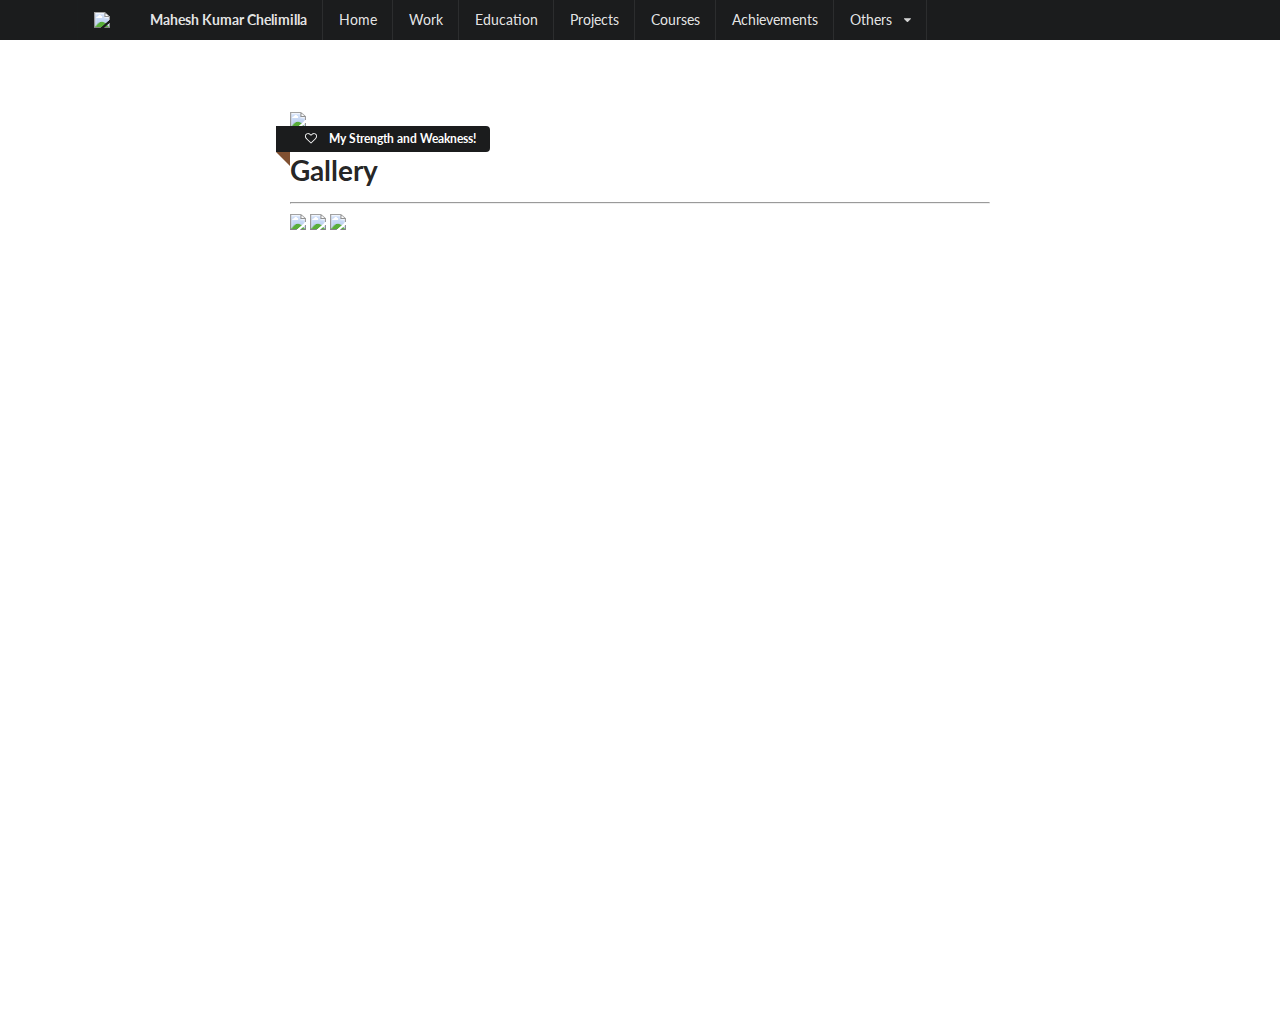
==== aboutme.html @ 5b7b21af "Added Personal Website" ====
<!DOCTYPE html>
<html>
<head>
  <!-- Standard Meta -->
  <meta charset="utf-8" />
  <meta http-equiv="X-UA-Compatible" content="IE=edge,chrome=1" />
  <meta name="viewport" content="width=device-width, initial-scale=1.0, maximum-scale=1.0">

  <!-- Site Properties -->
  <title>Mahesh Kumar Chelimilla</title>
  <link rel="icon" href="https://upload.wikimedia.org/wikipedia/en/thumb/1/12/IIT_Guwahati_Logo.svg/760px-IIT_Guwahati_Logo.svg.png">

  <link rel="stylesheet" type="text/css" href="dist/semantic.min.css">

  <script src="https://cdnjs.cloudflare.com/ajax/libs/jquery/2.1.3/jquery.min.js"></script>
  <script src="https://cdnjs.cloudflare.com/ajax/libs/semantic-ui/1.11.8/semantic.min.js"></script>

  <!-- fotorama.css & fotorama.js. -->
  <link  href="http://cdnjs.cloudflare.com/ajax/libs/fotorama/4.6.4/fotorama.css" rel="stylesheet"> <!-- 3 KB -->
  <script src="http://cdnjs.cloudflare.com/ajax/libs/fotorama/4.6.4/fotorama.js"></script> <!-- 16 KB -->
  <style type="text/css">
  body {
    background-color: #FFFFFF;
  }
  .ui.menu .item img.logo {
    margin-right: 1.5em;
  }
  .main.container {
    margin-top: 7em;
  }
  .wireframe {
    margin-top: 2em;
  }
  .ui.footer.segment {
    margin: 5em 0em 0em;
    padding: 5em 0em;
  }

  </style>

</head>
<body>

  <div class="ui fixed inverted menu">
    <div class="ui container">
      <a href="home.html" class="header item">
        <img class="logo" src="https://upload.wikimedia.org/wikipedia/en/thumb/1/12/IIT_Guwahati_Logo.svg/760px-IIT_Guwahati_Logo.svg.png">
        Mahesh Kumar Chelimilla
      </a>
      <a href="home.html" class="item">Home</a>
      <a href="work.html" class="item">Work</a>
      <a href="education.html" class="item">Education</a>
      <a href="projects.html" class="item">Projects</a>
      <a href="courses.html" class="item">Courses</a>
      <a href="achievements.html" class="item">Achievements</a>
      <div class="ui simple dropdown item">
        Others <i class="dropdown icon"></i>
        <div class="menu">
          <a class="item" href="interests.html">Interests</a>
          <a class="item" href="aboutme.html">About Me</a>
          <!-- <a class="item" href="#">Link Item</a> -->
          <div class="divider"></div>
          <!-- <div class="header">Header Item</div> -->
          <!-- <div class="item"> -->
            <!-- <i class="dropdown icon"></i> -->
            <a class="item" href="contact.html">Contact</a>
            <!-- <div class="menu">
              <a class="item" href="#">Link Item</a>
              <a class="item" href="#">Link Item</a>
            </div> -->
          <!-- </div> -->
          <!-- <a class="item" href="#">Link Item</a> -->
        </div>
      </div>
    </div>
  </div>


  <div class="ui main text container">
    <!-- <h1 class="ui header">Semantic UI Fixed Template</h1> -->

    <div class="ui fluid image">
      <div class="ui black ribbon label">
        <i class="empty heart icon"></i> My Strength and Weakness!
      </div>
      <img src="http://i66.tinypic.com/jkxdzq.jpg">
    </div>



    <h1 class="ui header">Gallery</h1><hr>
    <div class="fotorama" data-nav="thumbs" data-allowfullscreen="true">
      <img src="http://i67.tinypic.com/xoh5dx.jpg">
      <img src="http://i65.tinypic.com/1692tsn.jpg">
      <img src="http://i66.tinypic.com/2ch6o7n.jpg">
    </div>

<br><br><br>

  </div>



</body>

</html>
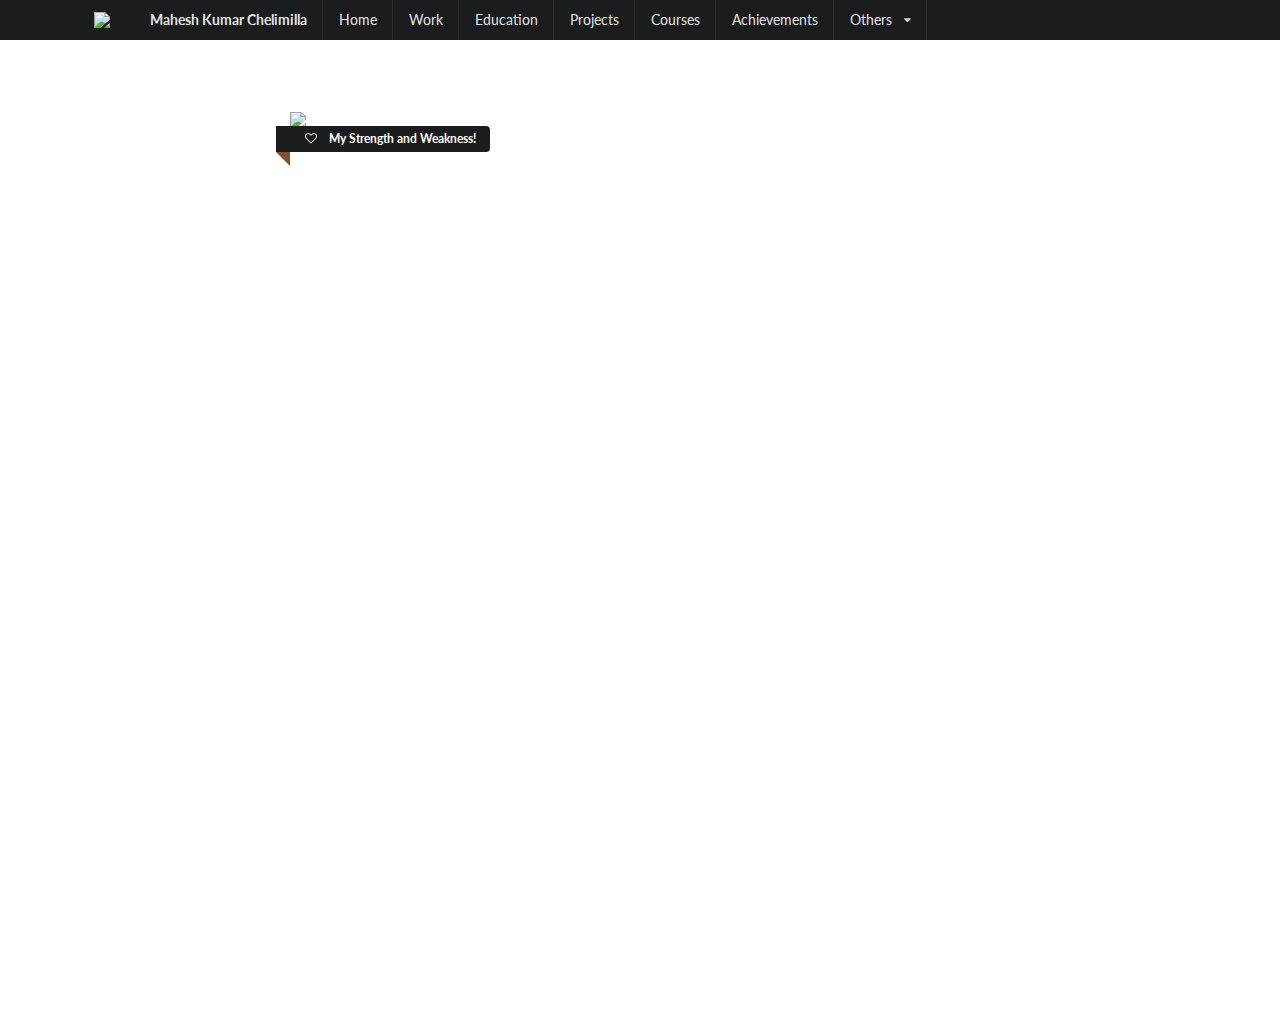
==== commit 11e86918: "Updated Information" ====
--- a/aboutme.html
+++ b/aboutme.html
@@ -77,7 +77,7 @@
 
 
   <div class="ui main text container">
-    <!-- <h1 class="ui header">Semantic UI Fixed Template</h1> -->
+    
 
     <div class="ui fluid image">
       <div class="ui black ribbon label">
@@ -88,12 +88,12 @@
 
 
 
-    <h1 class="ui header">Gallery</h1><hr>
-    <div class="fotorama" data-nav="thumbs" data-allowfullscreen="true">
-      <img src="http://i67.tinypic.com/xoh5dx.jpg">
-      <img src="http://i65.tinypic.com/1692tsn.jpg">
-      <img src="http://i66.tinypic.com/2ch6o7n.jpg">
-    </div>
+    <!-- <h1 class="ui header">Gallery</h1><hr> -->
+    <!-- <div class="fotorama" data-nav="thumbs" data-allowfullscreen="true"> -->
+      <!-- <img src="http://i67.tinypic.com/xoh5dx.jpg"> -->
+      <!-- <img src="http://i65.tinypic.com/1692tsn.jpg"> -->
+      <!-- <img src="http://i66.tinypic.com/2ch6o7n.jpg"> -->
+    <!-- </div> -->
 
 <br><br><br>
 
